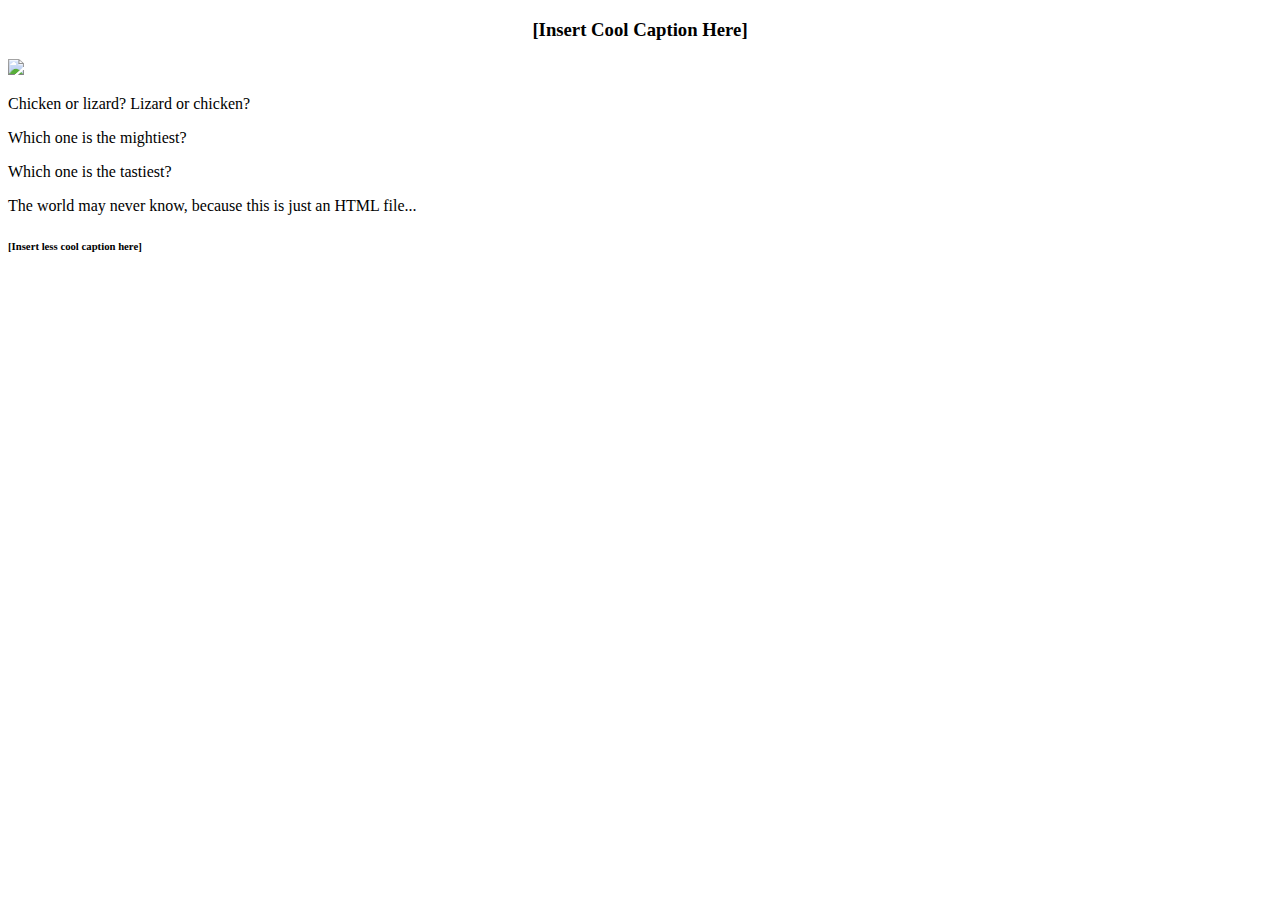
==== index.html @ e67717e9 "Initial commit" ====
<!DOCTYPE html>
<html>

<head>
	<h3 style="text-align:center">[Insert Cool Caption Here]</h3>
	<meta charset="utf-8">
	<meta name="viewport" content="width=device-width">
	<title>KAFC</title>
</head>

<body>
	<img src="https://i.ytimg.com/vi/tuxck445_1A/maxresdefault.jpg">
    <p>Chicken or lizard? Lizard or chicken?<p>
    <p>Which one is the mightiest? <p>
    <p>Which one is the tastiest? </p>
    <p>The world may never know, because this is just an HTML file...<p>  
    <h6>[Insert less cool caption here]<h6>
  </body>
</html>
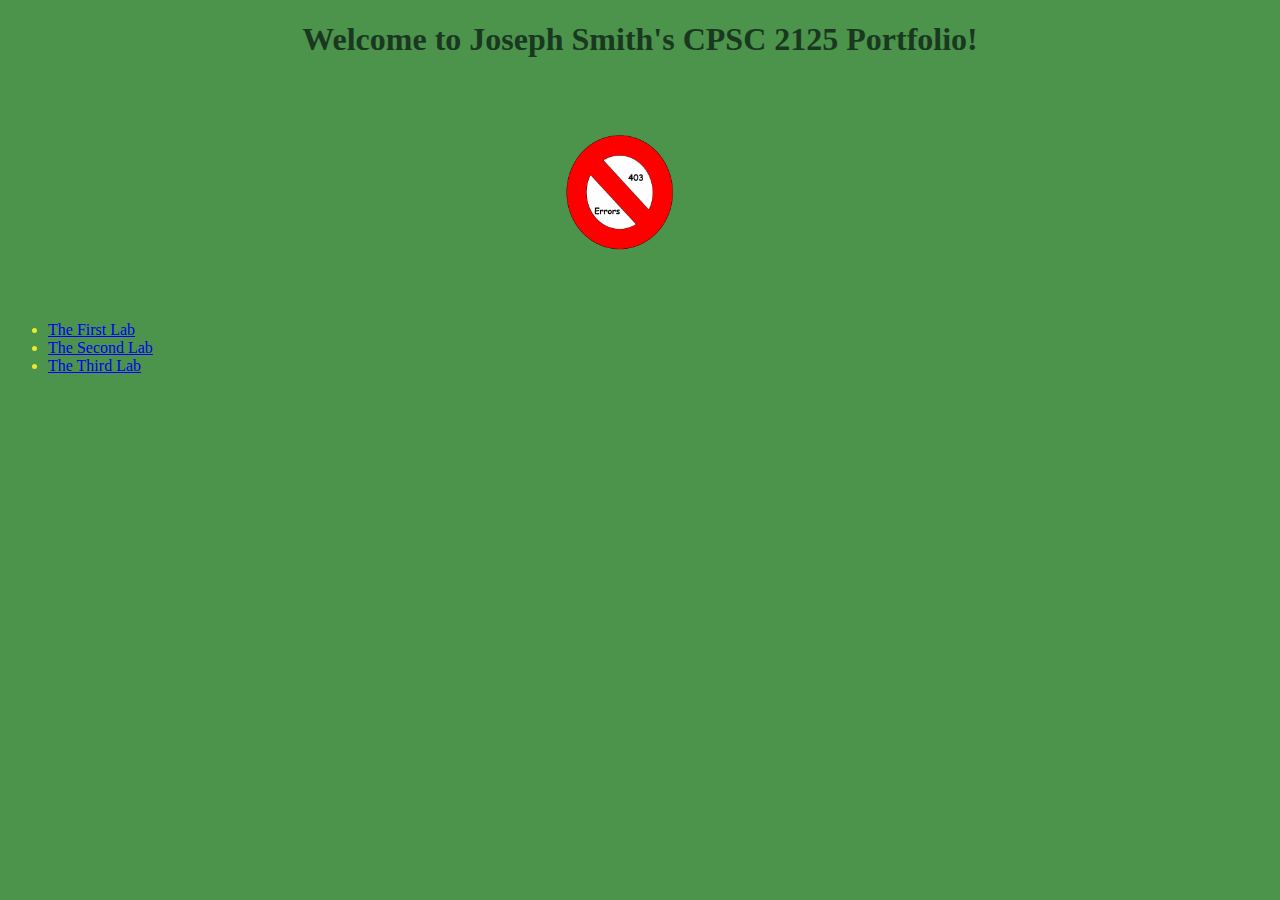
==== commit 578af45d: "Project for CPSC 2125 containing the first 3 labs (covering CSS, tags, images and DOM.)" ====
--- a/index.html
+++ b/index.html
@@ -2,18 +2,23 @@
 <html>
 
 <head>
-	<h3 style="text-align:center">[Insert Cool Caption Here]</h3>
-	<meta charset="utf-8">
-	<meta name="viewport" content="width=device-width">
-	<title>KAFC</title>
+	<title>Smith CPSC 2125 Portfolio</title>
+  <link href ="style.css" rel="stylesheet" type ="text/css"/>
+  <banner></banner>
 </head>
-
 <body>
-	<img src="https://i.ytimg.com/vi/tuxck445_1A/maxresdefault.jpg">
-    <p>Chicken or lizard? Lizard or chicken?<p>
-    <p>Which one is the mightiest? <p>
-    <p>Which one is the tastiest? </p>
-    <p>The world may never know, because this is just an HTML file...<p>  
-    <h6>[Insert less cool caption here]<h6>
-  </body>
+	<header><h1> Welcome to Joseph Smith's CPSC 2125 Portfolio! </h1></header>
+  <main>
+    <img src ="/images/Logo.png">
+	<nav>
+	<ul>
+		<li><a href="lab1.html">The First Lab </a></li>
+		<li><a href="lab2.html">The Second Lab </a></li>
+		<li><a href ="lab3.html">The Third Lab</a></li>
+	</ul>
+	</nav>
+	</main>
+   <footer>
+  </footer>
+</body>
 </html>--- a/style.css
+++ b/style.css
@@ -0,0 +1,22 @@
+body{
+  background-color: #4C934C;
+  font-family: Garamond;
+  
+}
+h1{
+  color: #19381F;
+  text-align: center;
+}
+
+/*Seperate styling for different headers and the navigation bar text.*/
+nav,p,ul,h3,h6{
+  color: #EEE82C;
+  text-align: left;
+}
+
+img {
+ width: 300px;
+ display: block;
+ margin-left: auto;
+ margin-right: auto;
+}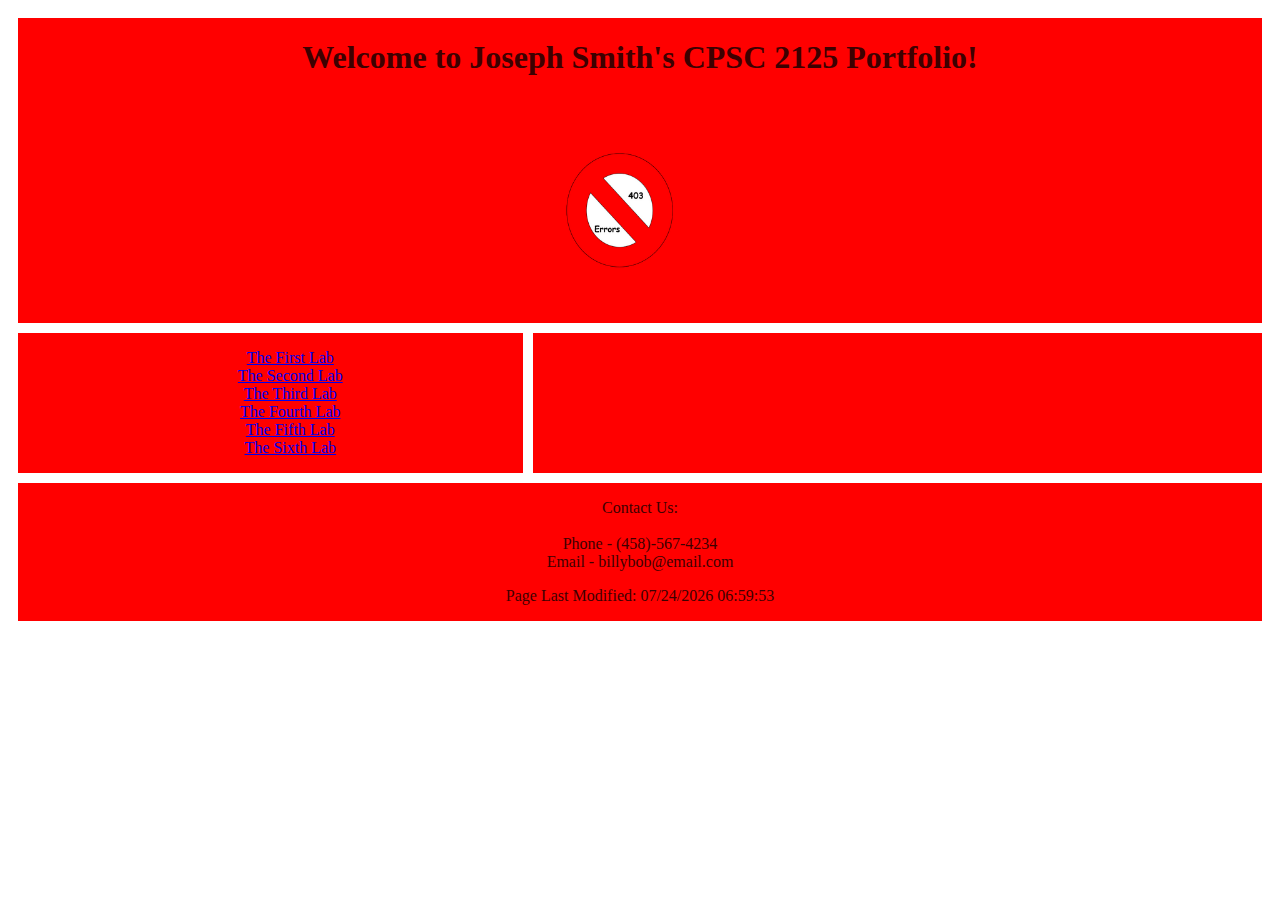
==== commit 827dab34: "Added lab 6 page with alternative grid and nav styles. and placeholder text." ====
--- a/index.html
+++ b/index.html
@@ -1,24 +1,32 @@
 <!DOCTYPE html>
 <html>
-
 <head>
 	<title>Smith CPSC 2125 Portfolio</title>
-  <link href ="style.css" rel="stylesheet" type ="text/css"/>
-  <banner></banner>
+      <link href ="style.css" rel="stylesheet" type ="text/css"/>
 </head>
 <body>
-	<header><h1> Welcome to Joseph Smith's CPSC 2125 Portfolio! </h1></header>
-  <main>
-    <img src ="/images/Logo.png">
-	<nav>
-	<ul>
-		<li><a href="lab1.html">The First Lab </a></li>
-		<li><a href="lab2.html">The Second Lab </a></li>
-		<li><a href ="lab3.html">The Third Lab</a></li>
-	</ul>
-	</nav>
-	</main>
-   <footer>
-  </footer>
+    <div class = "grid">
+      <header class = "header">
+        <h1> Welcome to Joseph Smith's CPSC 2125 Portfolio! </h1>
+        <img src ="images/rsz_logo.png">
+      </header>
+      <nav class = "nav">
+        <ul>
+          <div class ="button"><li><a href="lab1.html">The First Lab </a></li></div>
+          <div class ="button"><li><a href="lab2.html">The Second Lab </a></li></div>
+          <div class ="button"><li><a href ="lab3.html">The Third Lab</a></li></div>
+          <div class ="button"><li><a href = "lab4.html">The Fourth Lab</a></li></div>
+          <div class ="button"><li><a href = "lab5.html">The Fifth Lab</a></li></div>
+          <div class ="button"><li><a href = "lab6.html">The Sixth Lab</a></li></div>
+	      </ul>
+      </nav>
+      <main class="main">
+      </main>
+      <footer class="footer">
+         <p>Contact Us:<br><br>Phone - (458)-567-4234<br>Email - billybob@email.com </p>
+         <p>Page Last Modified: <span id="update_date"></span></p>
+      </footer>
+  </div>
+  <script src="script.js"></script>
 </body>
 </html>--- a/style.css
+++ b/style.css
@@ -1,22 +1,109 @@
 body{
-  background-color: #4C934C;
-  font-family: Garamond;
-  
+  padding: 10px
 }
+
 h1{
-  color: #19381F;
+  color: #3D0000;
   text-align: center;
 }
 
 /*Seperate styling for different headers and the navigation bar text.*/
-nav,p,ul,h3,h6{
-  color: #EEE82C;
-  text-align: left;
+p,h3,h6,li{
+  text-align: center;
+  list-style: none;
+
 }
 
+/* Configurations for the banner image*/
 img {
  width: 300px;
  display: block;
  margin-left: auto;
  margin-right: auto;
+}
+
+/* Gives attributes to the areas of the grid*/ 
+.header {
+  grid-area: header;
+  background-color: #FF0000;
+  color:#3D0000;
+}
+.main {
+  grid-area: main;
+ background-color: #FF0000;
+  color:#3D0000;
+}
+.nav {
+  grid-area: nav;
+  background-color: #FF0000;
+}
+
+.footer {
+  grid-area: footer;
+  background-color: #FF0000;
+  color:#3D0000;
+}
+
+/*Creates and provides the rows and spacing for the grid*/
+.grid{
+  display: grid;
+  grid-gap: 10px;
+  grid-template-areas: 
+  'header header header'
+  'nav main main'
+  'footer footer footer';
+}
+
+.nobullets{
+  list-style: none;
+}
+
+/* Color correction for the list on the lab 2 page*/
+.lab2_list{
+  color: #3D0000;
+  background-color: #FF0000;
+}
+
+
+/* Styling for the list of ingredients on lab 4*/
+.ingredients_list{
+  list-style-type: none;
+  padding: 10px;
+  margin: 0;
+}
+
+/*coloring for the types of ingredients*/
+.veg{
+  background-color: green;
+}
+
+.meat{
+  background-color: red;
+}
+
+.dairy{
+  background-color: yellow;
+}
+
+.condiments{
+  background-color: lightsalmon;
+}
+
+.instructions{
+  font-style: italic;
+  text-align: center; 
+}
+
+.title{
+  font-family: 'Courier New', Courier, sans-serif ;
+}
+
+/*This highlights the elements in the page navigation bar when hovered over witht he cursor */
+a:hover{
+background-color: #000000;
+}
+
+/*Removing the bulletpoints from all of the lists */ 
+.nav_ul{
+ list-style-type: none;
 }